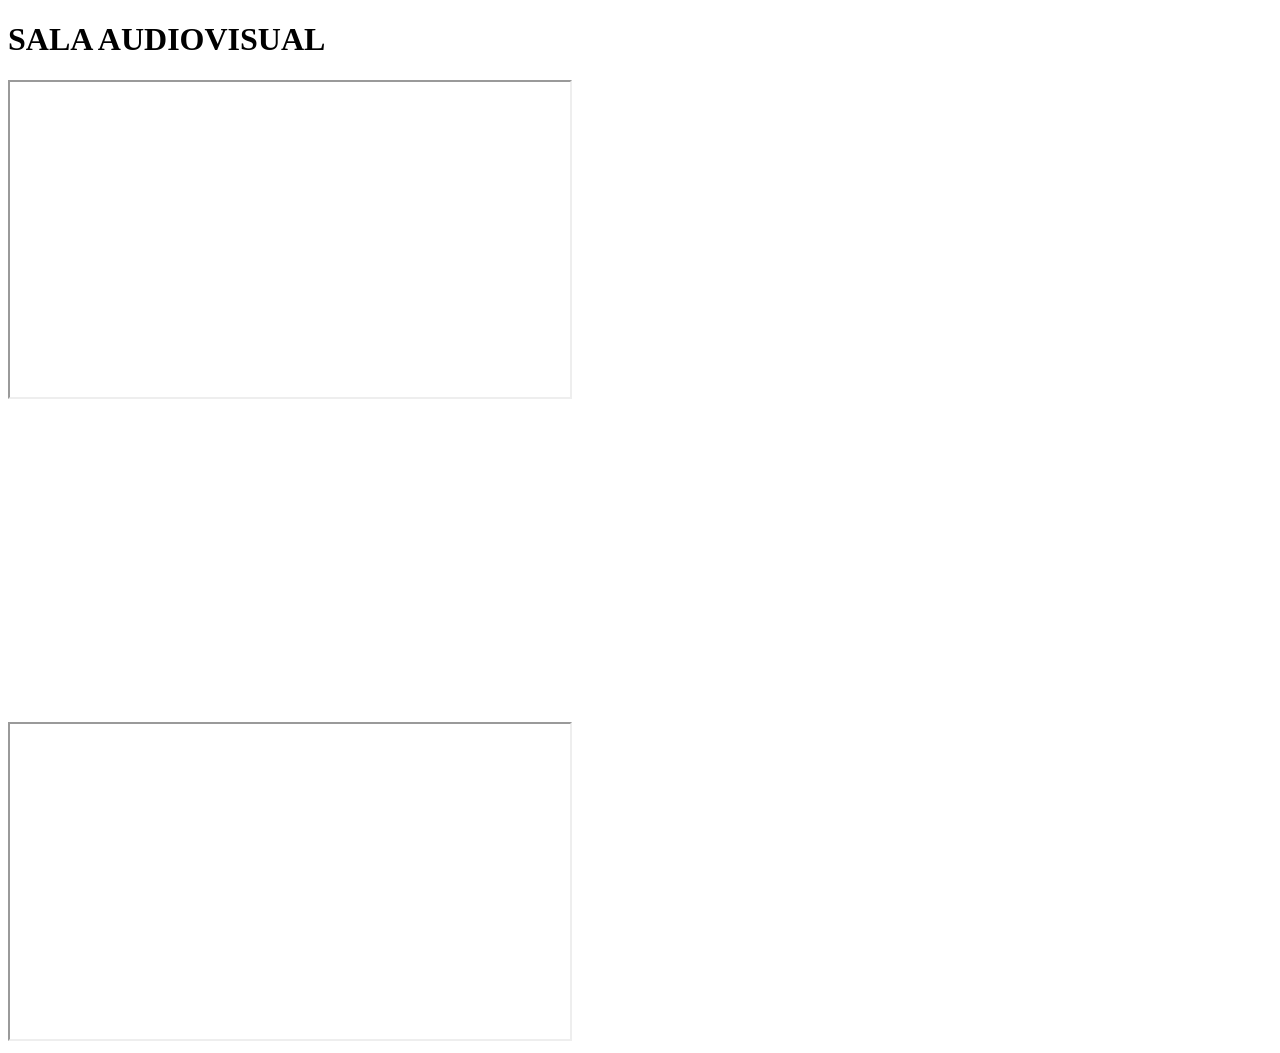
==== PAGINA/index.html @ 1e8a6756 "Commit 1" ====
<!DOCTYPE html>
<html lang="en">
<head>
    <meta charset="UTF-8">
    <meta http-equiv="X-UA-Compatible" content="IE=edge">
    <meta name="viewport" content="width=device-width, initial-scale=1.0">
    <title>Sala Audiovisual</title>
</head>
<body>
    <H1 class="Titulo">SALA AUDIOVISUAL</H1>
            
    
    <div class="container">
                <div class="column"><iframe src="https://drive.google.com/file/d/1SDepd7z36ws0xYfOUFdtxWtGMDe6IPhp/preview" width="560" height="315" allow="autoplay"></iframe></div>
                <div class="column"><iframe width="560" height="315" src="https://www.youtube.com/embed/P56V-3ltZs0?si=mVPd-q5N4bGwTN52" title="YouTube video player" frameborder="0" allow="accelerometer; autoplay; clipboard-write; encrypted-media; gyroscope; picture-in-picture; web-share" allowfullscreen></iframe></div>
                <div class="column"><iframe src="https://drive.google.com/file/d/10kEDXm24oGOgSyENDwwpOeGND6wsUczl/preview" width="560" height="315" allow="autoplay"></iframe></div>
            </div>

        </div>

    </div>
</body>
</html>
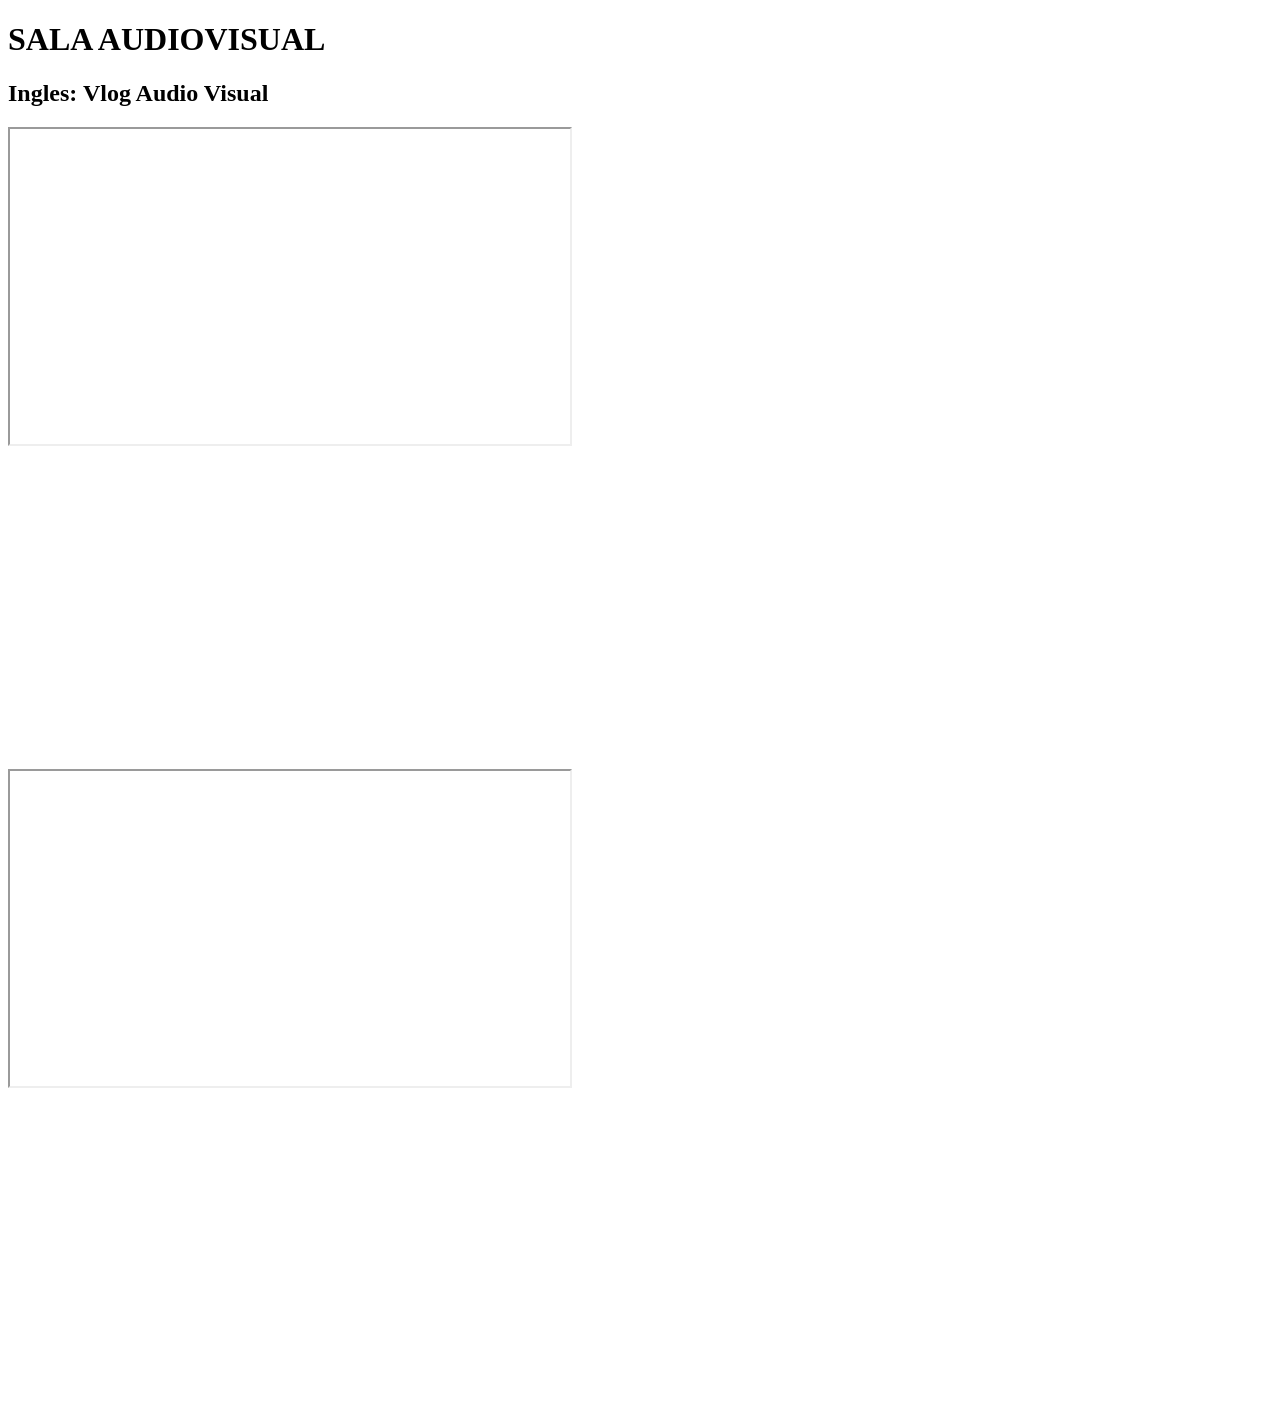
==== commit 6f43de9e: "commit 2" ====
--- a/PAGINA/index.html
+++ b/PAGINA/index.html
@@ -7,13 +7,15 @@
     <title>Sala Audiovisual</title>
 </head>
 <body>
-    <H1 class="Titulo">SALA AUDIOVISUAL</H1>
-            
+    <H1 class="titulo">SALA AUDIOVISUAL</H1>
+
+    <h2 class="titulo">Ingles: Vlog Audio Visual</h2>        
     
     <div class="container">
                 <div class="column"><iframe src="https://drive.google.com/file/d/1SDepd7z36ws0xYfOUFdtxWtGMDe6IPhp/preview" width="560" height="315" allow="autoplay"></iframe></div>
                 <div class="column"><iframe width="560" height="315" src="https://www.youtube.com/embed/P56V-3ltZs0?si=mVPd-q5N4bGwTN52" title="YouTube video player" frameborder="0" allow="accelerometer; autoplay; clipboard-write; encrypted-media; gyroscope; picture-in-picture; web-share" allowfullscreen></iframe></div>
                 <div class="column"><iframe src="https://drive.google.com/file/d/10kEDXm24oGOgSyENDwwpOeGND6wsUczl/preview" width="560" height="315" allow="autoplay"></iframe></div>
+                <div class="column"><iframe width="560" height="315" src="https://www.youtube.com/embed/g_Jj7idF-ls?si=q4HW2GDWxMR8LuSf" title="YouTube video player" frameborder="0" allow="accelerometer; autoplay; clipboard-write; encrypted-media; gyroscope; picture-in-picture; web-share" allowfullscreen></iframe></div>
             </div>
 
         </div>
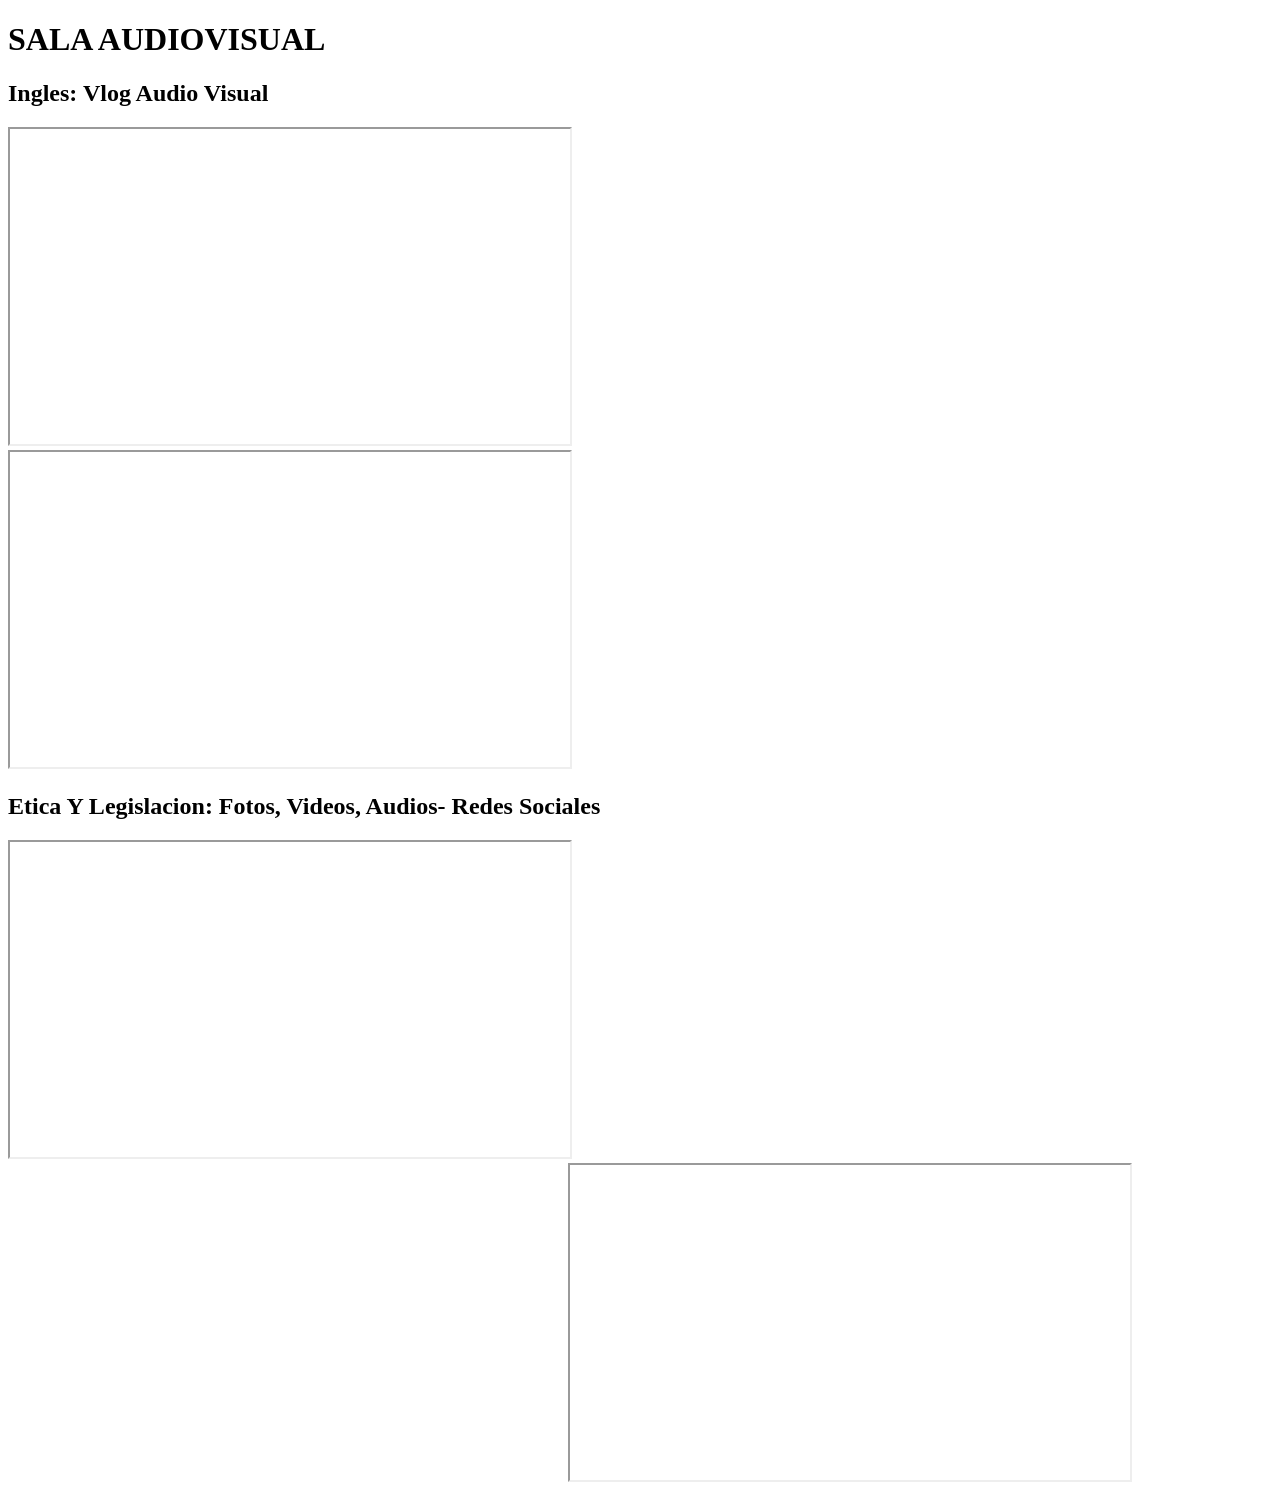
==== commit 8991d42d: "commit 3" ====
--- a/PAGINA/index.html
+++ b/PAGINA/index.html
@@ -6,20 +6,30 @@
     <meta name="viewport" content="width=device-width, initial-scale=1.0">
     <title>Sala Audiovisual</title>
 </head>
-<body>
+<body class="BODYCOLOR">
     <H1 class="titulo">SALA AUDIOVISUAL</H1>
 
     <h2 class="titulo">Ingles: Vlog Audio Visual</h2>        
     
     <div class="container">
-                <div class="column"><iframe src="https://drive.google.com/file/d/1SDepd7z36ws0xYfOUFdtxWtGMDe6IPhp/preview" width="560" height="315" allow="autoplay"></iframe></div>
-                <div class="column"><iframe width="560" height="315" src="https://www.youtube.com/embed/P56V-3ltZs0?si=mVPd-q5N4bGwTN52" title="YouTube video player" frameborder="0" allow="accelerometer; autoplay; clipboard-write; encrypted-media; gyroscope; picture-in-picture; web-share" allowfullscreen></iframe></div>
-                <div class="column"><iframe src="https://drive.google.com/file/d/10kEDXm24oGOgSyENDwwpOeGND6wsUczl/preview" width="560" height="315" allow="autoplay"></iframe></div>
-                <div class="column"><iframe width="560" height="315" src="https://www.youtube.com/embed/g_Jj7idF-ls?si=q4HW2GDWxMR8LuSf" title="YouTube video player" frameborder="0" allow="accelerometer; autoplay; clipboard-write; encrypted-media; gyroscope; picture-in-picture; web-share" allowfullscreen></iframe></div>
+            <div class="row">
+                <div class="column"><iframe src="https://drive.google.com/file/d/1SDepd7z36ws0xYfOUFdtxWtGMDe6IPhp/preview" width="560" height="315" allow="autoplay"></iframe><iframe width="560" height="315" src="https://www.youtube.com/embed/P56V-3ltZs0?si=mVPd-q5N4bGwTN52" title="YouTube video player" frameborder="0" allow="accelerometer; autoplay; clipboard-write; encrypted-media; gyroscope; picture-in-picture; web-share" allowfullscreen></iframe></div>
+                <div class="column"><iframe src="https://drive.google.com/file/d/10kEDXm24oGOgSyENDwwpOeGND6wsUczl/preview" width="560" height="315" allow="autoplay"></iframe><iframe width="560" height="315" src="https://www.youtube.com/embed/g_Jj7idF-ls?si=q4HW2GDWxMR8LuSf" title="YouTube video player" frameborder="0" allow="accelerometer; autoplay; clipboard-write; encrypted-media; gyroscope; picture-in-picture; web-share" allowfullscreen></iframe></div>
+            </div>        
+               
+
+    <h2>Etica Y Legislacion: Fotos, Videos, Audios- Redes Sociales</h2>
+
+    <div class="container">
+        <div class="row">
+            <div class="col-sm-6"><iframe src="https://drive.google.com/file/d/1Plwo8hPHOnkXuCeAPjPpnCp13zDyP2Tc/preview" width="560" height="315" allow="autoplay"></iframe><iframe width="560" height="315" src="https://www.youtube.com/embed/4h6DwOYyHdI?si=Osj__A1MqJaOV-bo" title="YouTube video player" frameborder="0" allow="accelerometer; autoplay; clipboard-write; encrypted-media; gyroscope; picture-in-picture; web-share" allowfullscreen></iframe></div>
+            <div class="col-sm-6"><iframe width="560" height="315" src="https://www.youtube.com/embed/7M0lF3pZarQ?si=NAeDI9xkq3b3J6Rg" title="YouTube video player" frameborder="0" allow="accelerometer; autoplay; clipboard-write; encrypted-media; gyroscope; picture-in-picture; web-share" allowfullscreen></iframe><iframe src="https://drive.google.com/file/d/1cbVTNW3_i8PqZilZyfsYTFY_N-S2affc/preview" width="560" height="315" allow="autoplay"></iframe>
             </div>
+        </div>
+        
+        
+        
 
-        </div>
-
-    </div>
+    
 </body>
 </html>
